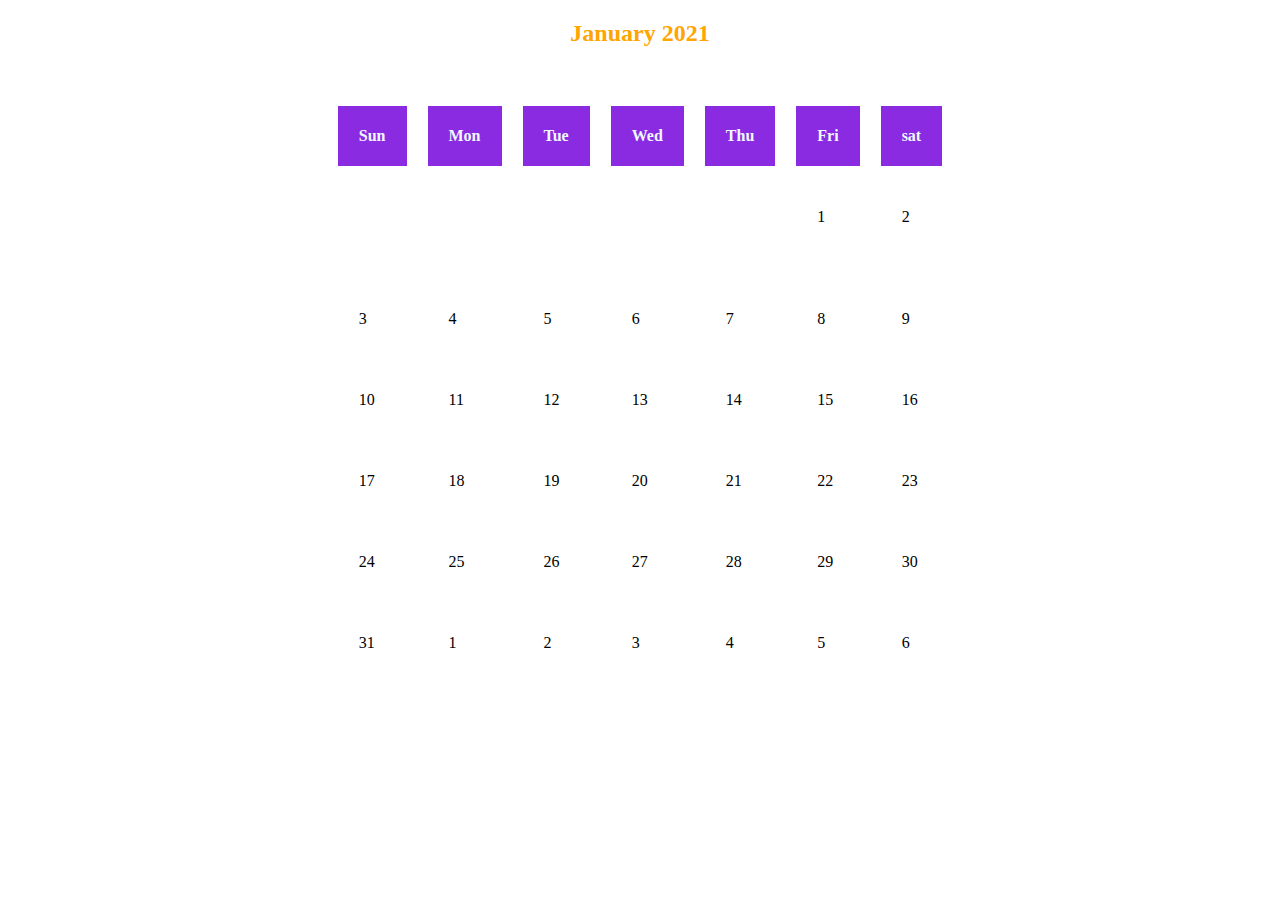
==== Calender.html @ 29ad0933 "first commit" ====
<!DOCTYPE html>
<html lang="en">
<head>
    <meta charset="UTF-8">
    <meta name="viewport" content="width=device-width, initial-scale=1.0">
    <title>Document</title>
    <style>
		h2{
			text-align: center;
			color: orange;
		}
        th {
            background-color: blueviolet;
            color: aliceblue;
        }
    </style>
</head>
<body>
    <h2>January 2021</h2>
	<br/>
	<table align="center"cellspacing="21" cellpadding="21">
		<tr>
			<th>Sun</th>
			<th>Mon</th>
			<th>Tue</th>
			<th>Wed</th>
			<th>Thu</th>
			<th>Fri</th>
			<th>sat</th>
		</tr>
        <tr>
			<td></td>
			<td></td>
			<td></td>
			<td></td>
			<td></td>
			<td>1</td>
			<td>2</td>
		</tr>
		<tr></tr>
		<tr>
			<td>3</td>
			<td>4</td>
			<td>5</td>
			<td>6</td>
			<td>7</td>
			<td>8</td>
			<td>9</td>
		</tr>
		<tr>
			<td>10</td>
			<td>11</td>
			<td>12</td>
			<td>13</td>
			<td>14</td>
			<td>15</td>
			<td>16</td>
		</tr>
		<tr>
			<td>17</td>
			<td>18</td>
			<td>19</td>
			<td>20</td>
			<td>21</td>
			<td>22</td>
			<td>23</td>
		</tr>
		<tr>
			<td>24</td>
			<td>25</td>
			<td>26</td>
			<td>27</td>
			<td>28</td>
			<td>29</td>
			<td>30</td>
		</tr>
		<tr>
			<td>31</td>
			<td>1</td>
			<td>2</td>
			<td>3</td>
			<td>4</td>
			<td>5</td>
			<td>6</td>
		</tr>
	</table>
</body>
</html>
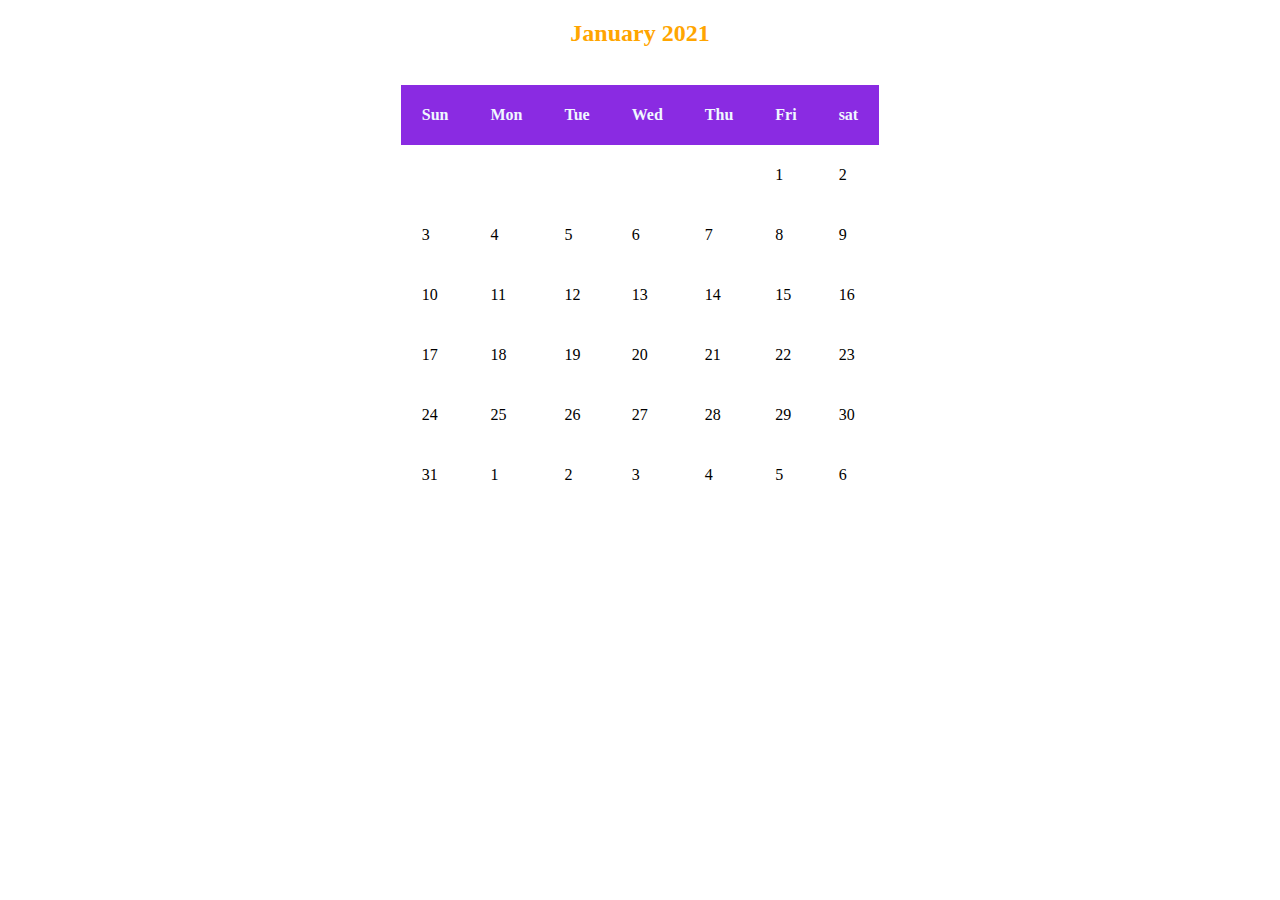
==== commit 267d4efd: "31/05/2024" ====
--- a/Calender.html
+++ b/Calender.html
@@ -13,6 +13,10 @@
             background-color: blueviolet;
             color: aliceblue;
         }
+		table{
+			border: 0px;
+			border-collapse: collapse;
+		}
     </style>
 </head>
 <body>
